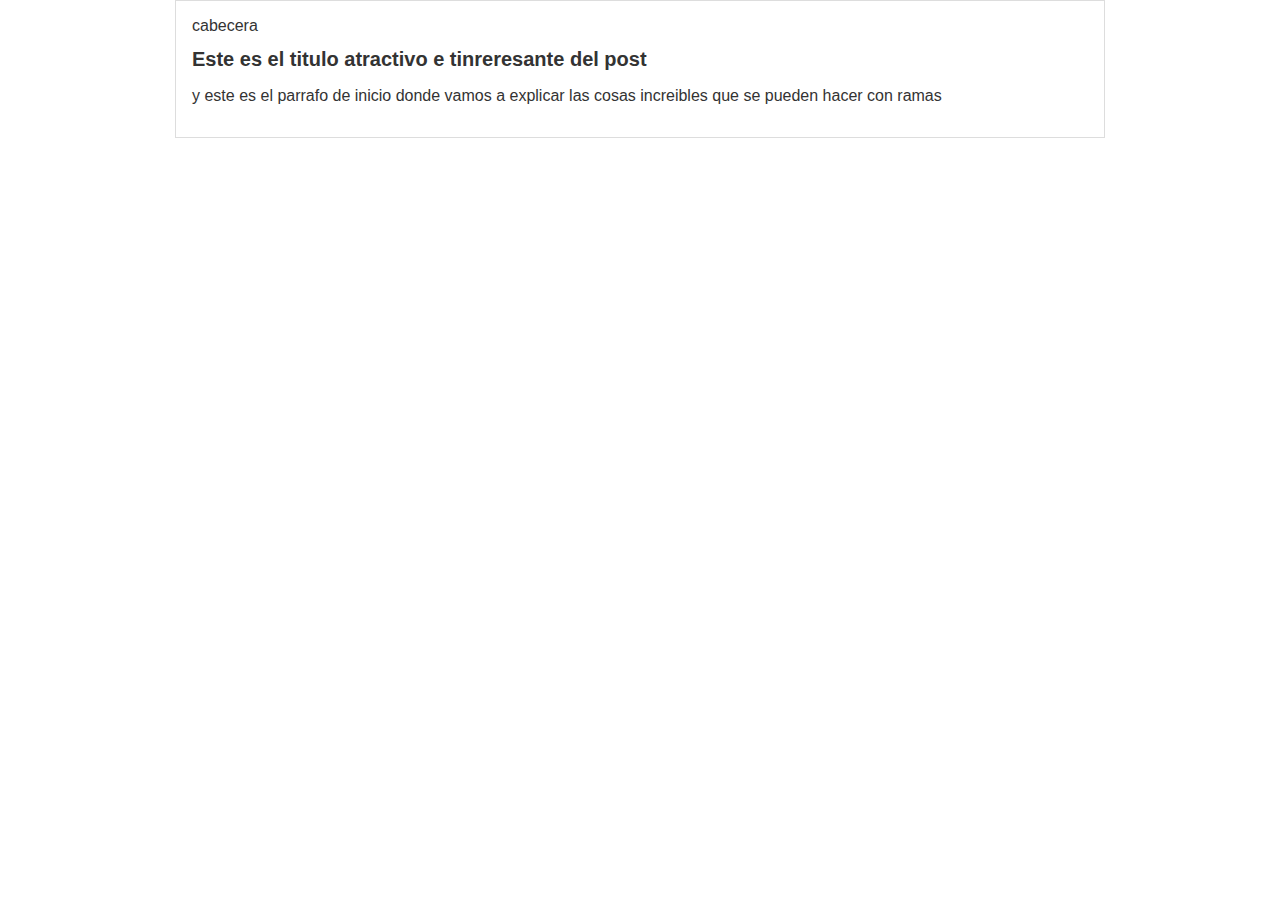
==== Index.html @ fb70627e "renovando" ====
<!DOCTYPE html>
<html lang="en">
<head>
    <meta charset="UTF-8">
    <meta http-equiv="X-UA-Compatible" content="IE=edge">
    <meta name="viewport" content="width=device-width, initial-scale=1.0">
    <link rel="stylesheet" href="./Css/style.css">
    <title>Proyecto Curso Git</title>
</head>
<body>
    <div id="container">
        <div id="cabecera"> cabecera</div>
        <div id="post">
            <h1>Este es el titulo atractivo e tinreresante del post</h1>
            <p>y este es el parrafo de inicio donde vamos a explicar las cosas increibles que se pueden hacer con ramas</p>
        </div>
    </div>
    
</body>
</html>
---- Css/style.css ----
body {
    color: #333;
    text-align: center;
    font-family: "Arial";
    font-size: 16px;
    margin: 0;
    padding: 0;
}
#container {
    width: 70%;
    padding: 1em;
    text-align: left;
    border: 1px solid #ddd;
    margin: 0 auto;
}
#container h1 {
    font-size: 20px;
}
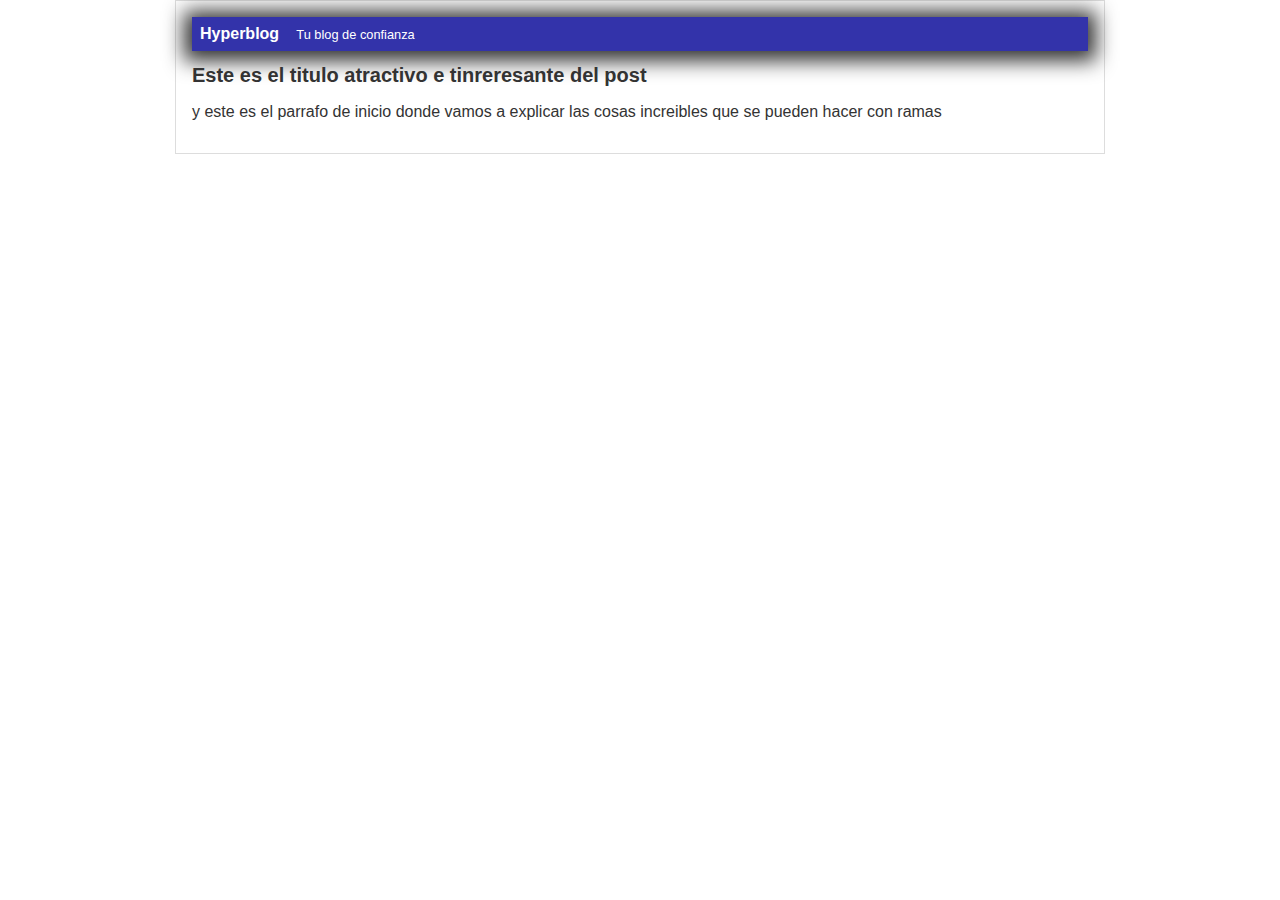
==== commit 35b7e6fd: "finalizada la cabecera" ====
--- a/Index.html
+++ b/Index.html
@@ -4,12 +4,14 @@
     <meta charset="UTF-8">
     <meta http-equiv="X-UA-Compatible" content="IE=edge">
     <meta name="viewport" content="width=device-width, initial-scale=1.0">
-    <link rel="stylesheet" href="./Css/style.css">
+    <link rel="stylesheet" href="./css/style.css">
     <title>Proyecto Curso Git</title>
 </head>
 <body>
     <div id="container">
-        <div id="cabecera"> cabecera</div>
+        <div id="cabecera"> Hyperblog
+            <span id="tagline">Tu blog de confianza</span>
+        </div>
         <div id="post">
             <h1>Este es el titulo atractivo e tinreresante del post</h1>
             <p>y este es el parrafo de inicio donde vamos a explicar las cosas increibles que se pueden hacer con ramas</p>
--- a/css/style.css
+++ b/css/style.css
@@ -0,0 +1,31 @@
+body {
+    color: #333;
+    text-align: center;
+    font-family: "Arial";
+    font-size: 16px;
+    margin: 0;
+    padding: 0;
+}
+#container {
+    width: 70%;
+    padding: 1em;
+    text-align: left;
+    border: 1px solid #ddd;
+    margin: 0 auto;
+}
+#container h1 {
+    font-size: 20px;
+}
+#cabecera {
+    background: #33A;
+    box-shadow: 0px 2px 20px 8px #333;
+    color: white;
+    font-weight: bold;
+    margin: 0;
+    padding: 0.5em;
+}
+#cabecera #tagline {
+    padding: 0 0 0 1em;
+    font-weight: normal;
+    font-size: 0.8em;
+}
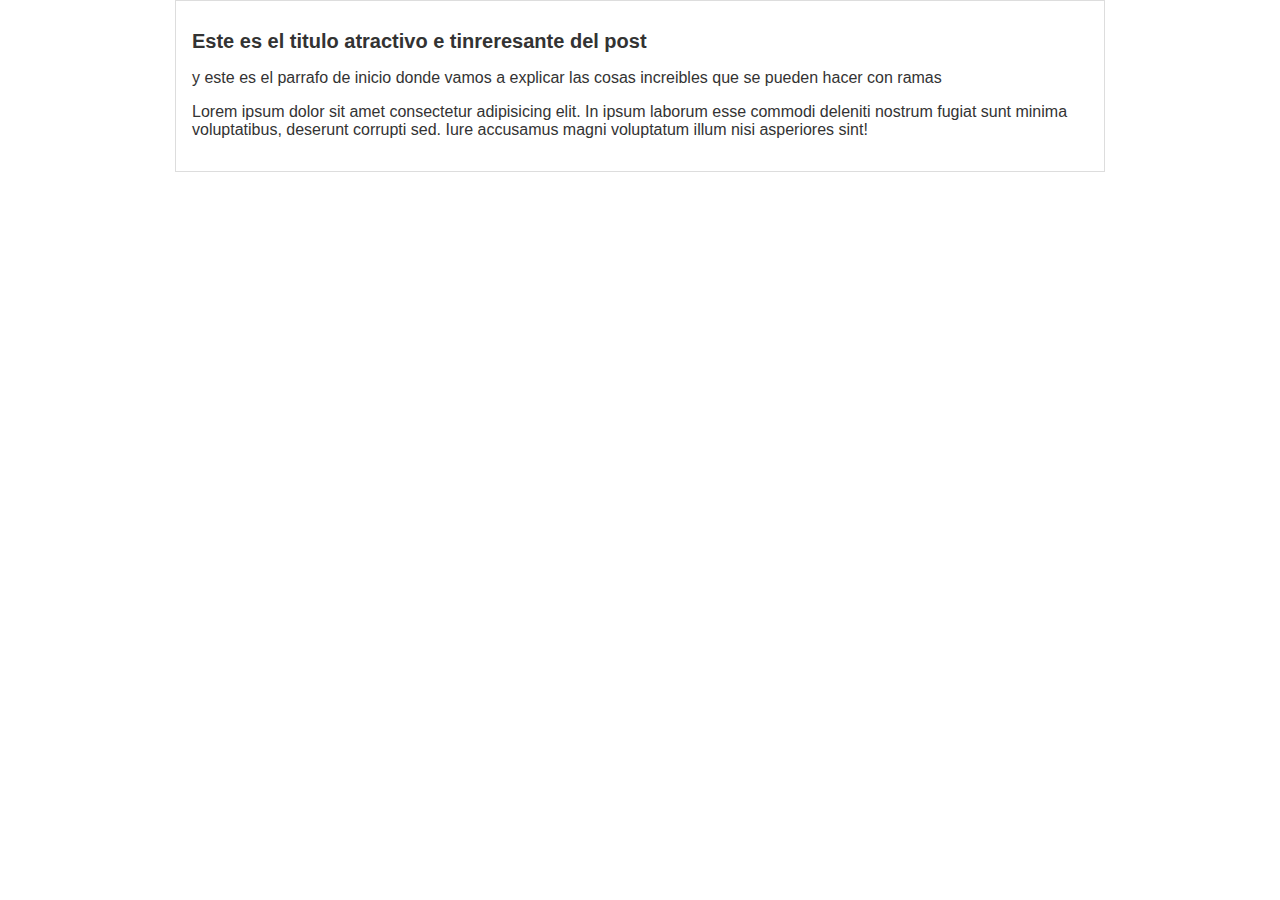
==== commit 2375fa7d: "agregado el contenido adicional del blog" ====
--- a/Index.html
+++ b/Index.html
@@ -9,12 +9,10 @@
 </head>
 <body>
     <div id="container">
-        <div id="cabecera"> Hyperblog
-            <span id="tagline">Tu blog de confianza</span>
-        </div>
         <div id="post">
             <h1>Este es el titulo atractivo e tinreresante del post</h1>
             <p>y este es el parrafo de inicio donde vamos a explicar las cosas increibles que se pueden hacer con ramas</p>
+            <p>Lorem ipsum dolor sit amet consectetur adipisicing elit. In ipsum laborum esse commodi deleniti nostrum fugiat sunt minima voluptatibus, deserunt corrupti sed. Iure accusamus magni voluptatum illum nisi asperiores sint!</p>
         </div>
     </div>
     
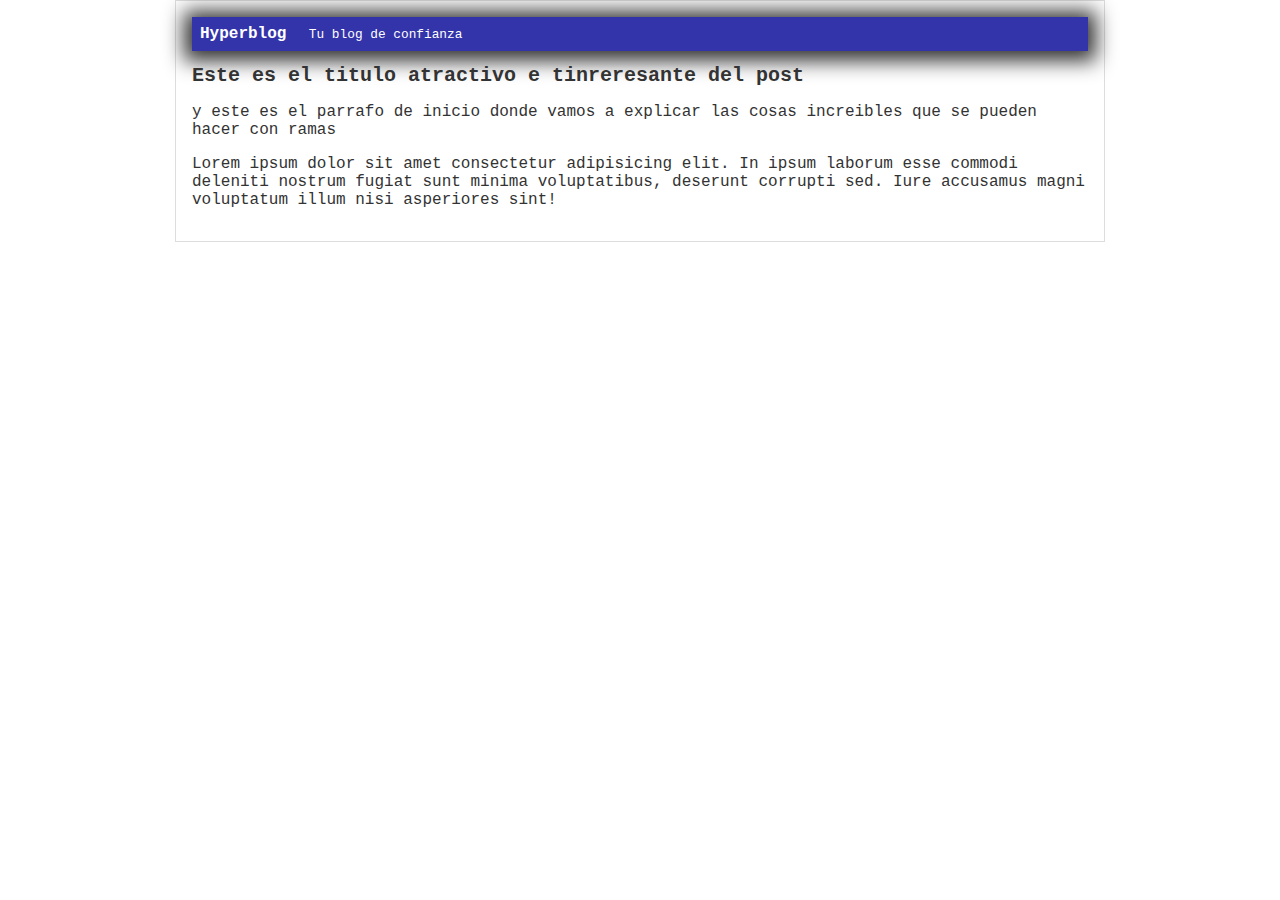
==== commit 260e17e2: "Merge branch 'cabecera'" ====
--- a/Index.html
+++ b/Index.html
@@ -9,6 +9,9 @@
 </head>
 <body>
     <div id="container">
+        <div id="cabecera"> Hyperblog
+            <span id="tagline">Tu blog de confianza</span>
+        </div>
         <div id="post">
             <h1>Este es el titulo atractivo e tinreresante del post</h1>
             <p>y este es el parrafo de inicio donde vamos a explicar las cosas increibles que se pueden hacer con ramas</p>
--- a/css/style.css
+++ b/css/style.css
@@ -1,7 +1,7 @@
 body {
     color: #333;
     text-align: center;
-    font-family: "Arial";
+    font-family: Courier;
     font-size: 16px;
     margin: 0;
     padding: 0;
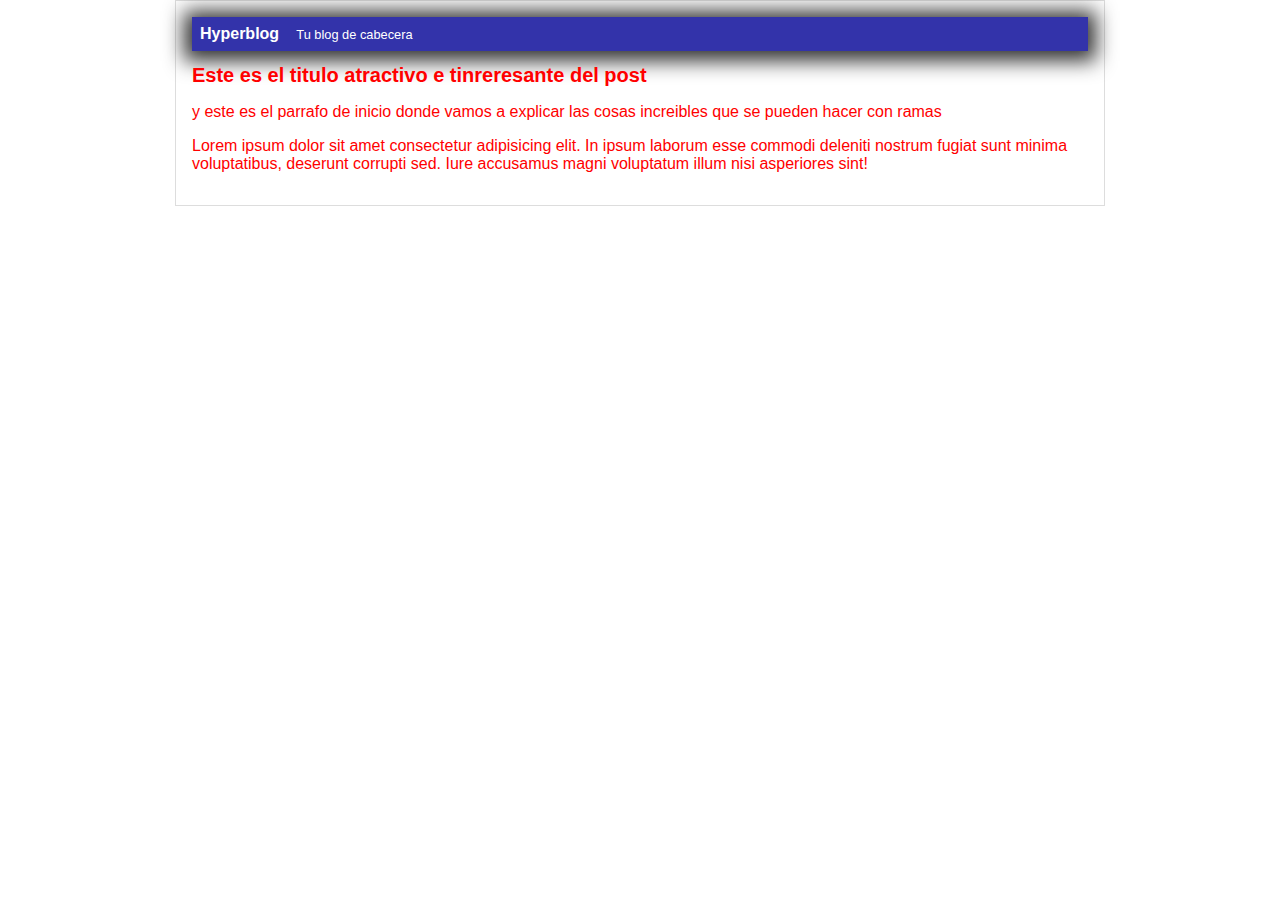
==== commit c2eddd48: "modifique cabecera y el color" ====
--- a/Index.html
+++ b/Index.html
@@ -10,7 +10,7 @@
 <body>
     <div id="container">
         <div id="cabecera"> Hyperblog
-            <span id="tagline">Tu blog de confianza</span>
+            <span id="tagline">Tu blog de cabecera</span>
         </div>
         <div id="post">
             <h1>Este es el titulo atractivo e tinreresante del post</h1>
--- a/css/style.css
+++ b/css/style.css
@@ -1,7 +1,7 @@
 body {
-    color: #333;
+    color: red;
     text-align: center;
-    font-family: Courier;
+    font-family: arial;
     font-size: 16px;
     margin: 0;
     padding: 0;
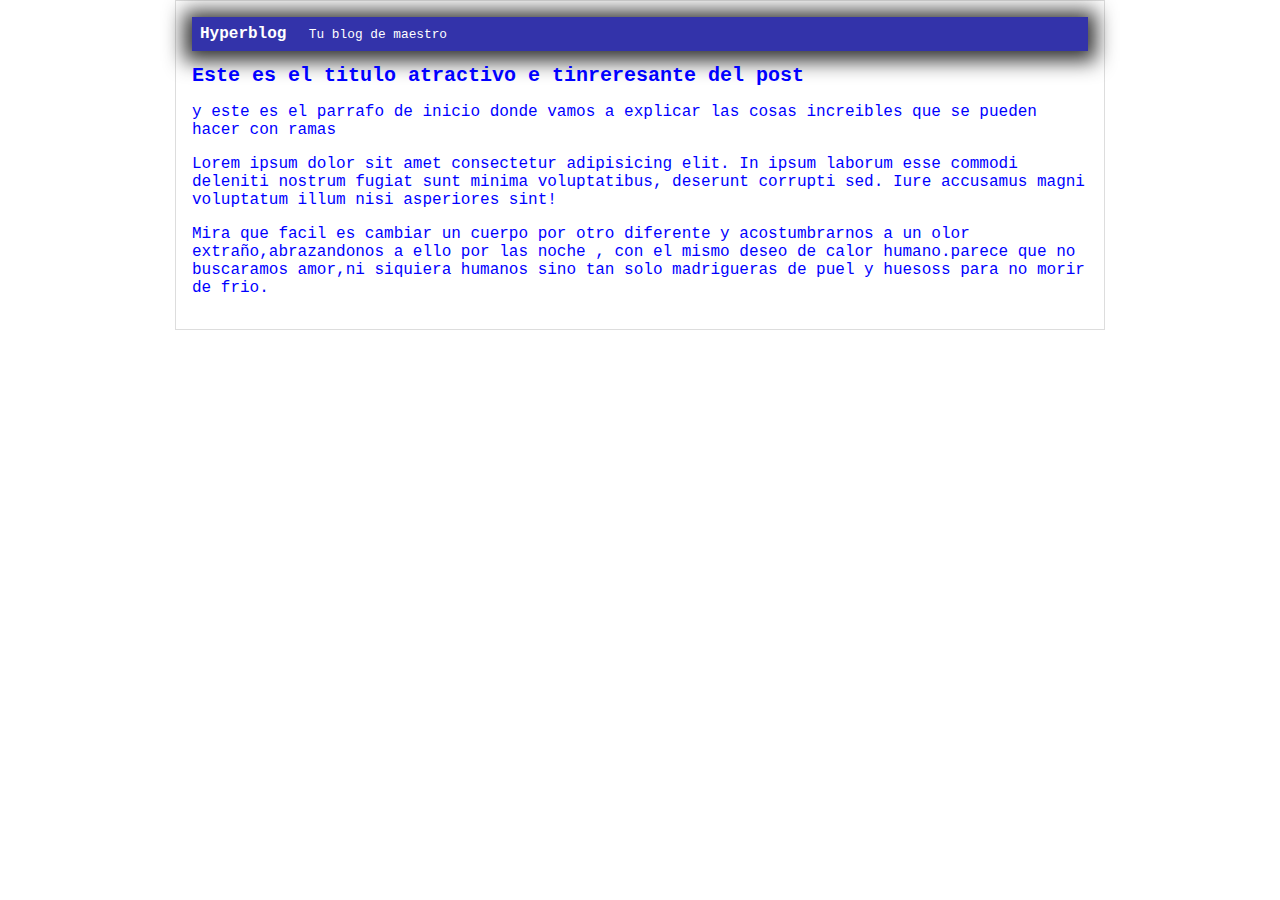
==== commit 34daa7a4: "madrigueras colores y  texto" ====
--- a/Index.html
+++ b/Index.html
@@ -10,12 +10,14 @@
 <body>
     <div id="container">
         <div id="cabecera"> Hyperblog
-            <span id="tagline">Tu blog de cabecera</span>
+            <span id="tagline">Tu blog de maestro</span>
         </div>
         <div id="post">
             <h1>Este es el titulo atractivo e tinreresante del post</h1>
             <p>y este es el parrafo de inicio donde vamos a explicar las cosas increibles que se pueden hacer con ramas</p>
             <p>Lorem ipsum dolor sit amet consectetur adipisicing elit. In ipsum laborum esse commodi deleniti nostrum fugiat sunt minima voluptatibus, deserunt corrupti sed. Iure accusamus magni voluptatum illum nisi asperiores sint!</p>
+            <p>Mira que facil es cambiar un cuerpo por otro diferente y acostumbrarnos a un olor extraño,abrazandonos a ello por las noche , con el mismo deseo de calor humano.parece que no buscaramos amor,ni siquiera humanos sino tan solo madrigueras de puel  y huesoss para no morir de frio.
+            </p>
         </div>
     </div>
     
--- a/css/style.css
+++ b/css/style.css
@@ -1,7 +1,7 @@
 body {
-    color: red;
+    color: blue;
     text-align: center;
-    font-family: arial;
+    font-family: Courier;
     font-size: 16px;
     margin: 0;
     padding: 0;
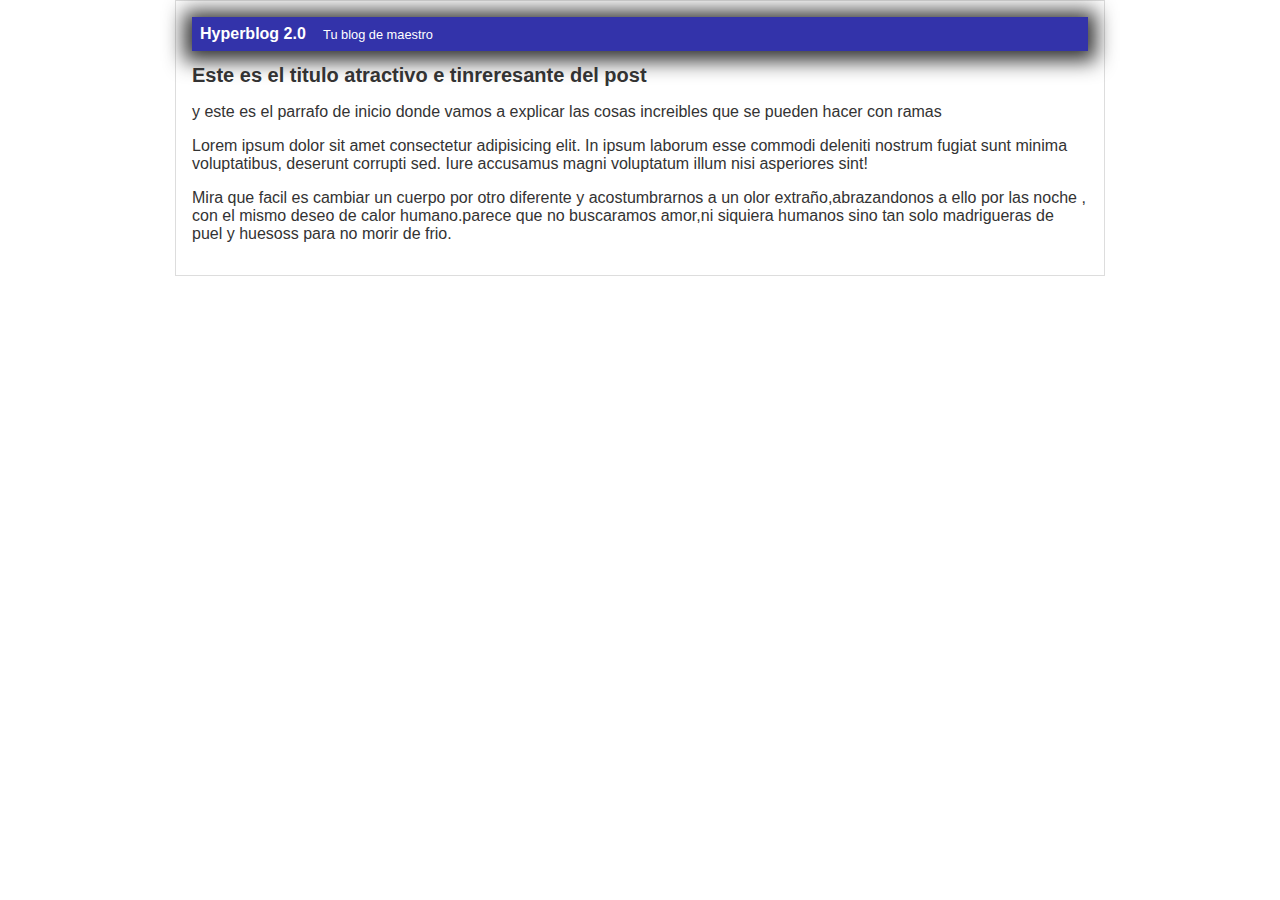
==== commit ae94ca64: "una nueva version del hyperblog" ====
--- a/Index.html
+++ b/Index.html
@@ -9,7 +9,7 @@
 </head>
 <body>
     <div id="container">
-        <div id="cabecera"> Hyperblog
+        <div id="cabecera"> Hyperblog 2.0
             <span id="tagline">Tu blog de maestro</span>
         </div>
         <div id="post">
--- a/css/style.css
+++ b/css/style.css
@@ -1,7 +1,7 @@
 body {
-    color: blue;
+    color: #333;
     text-align: center;
-    font-family: Courier;
+    font-family: arial;
     font-size: 16px;
     margin: 0;
     padding: 0;
